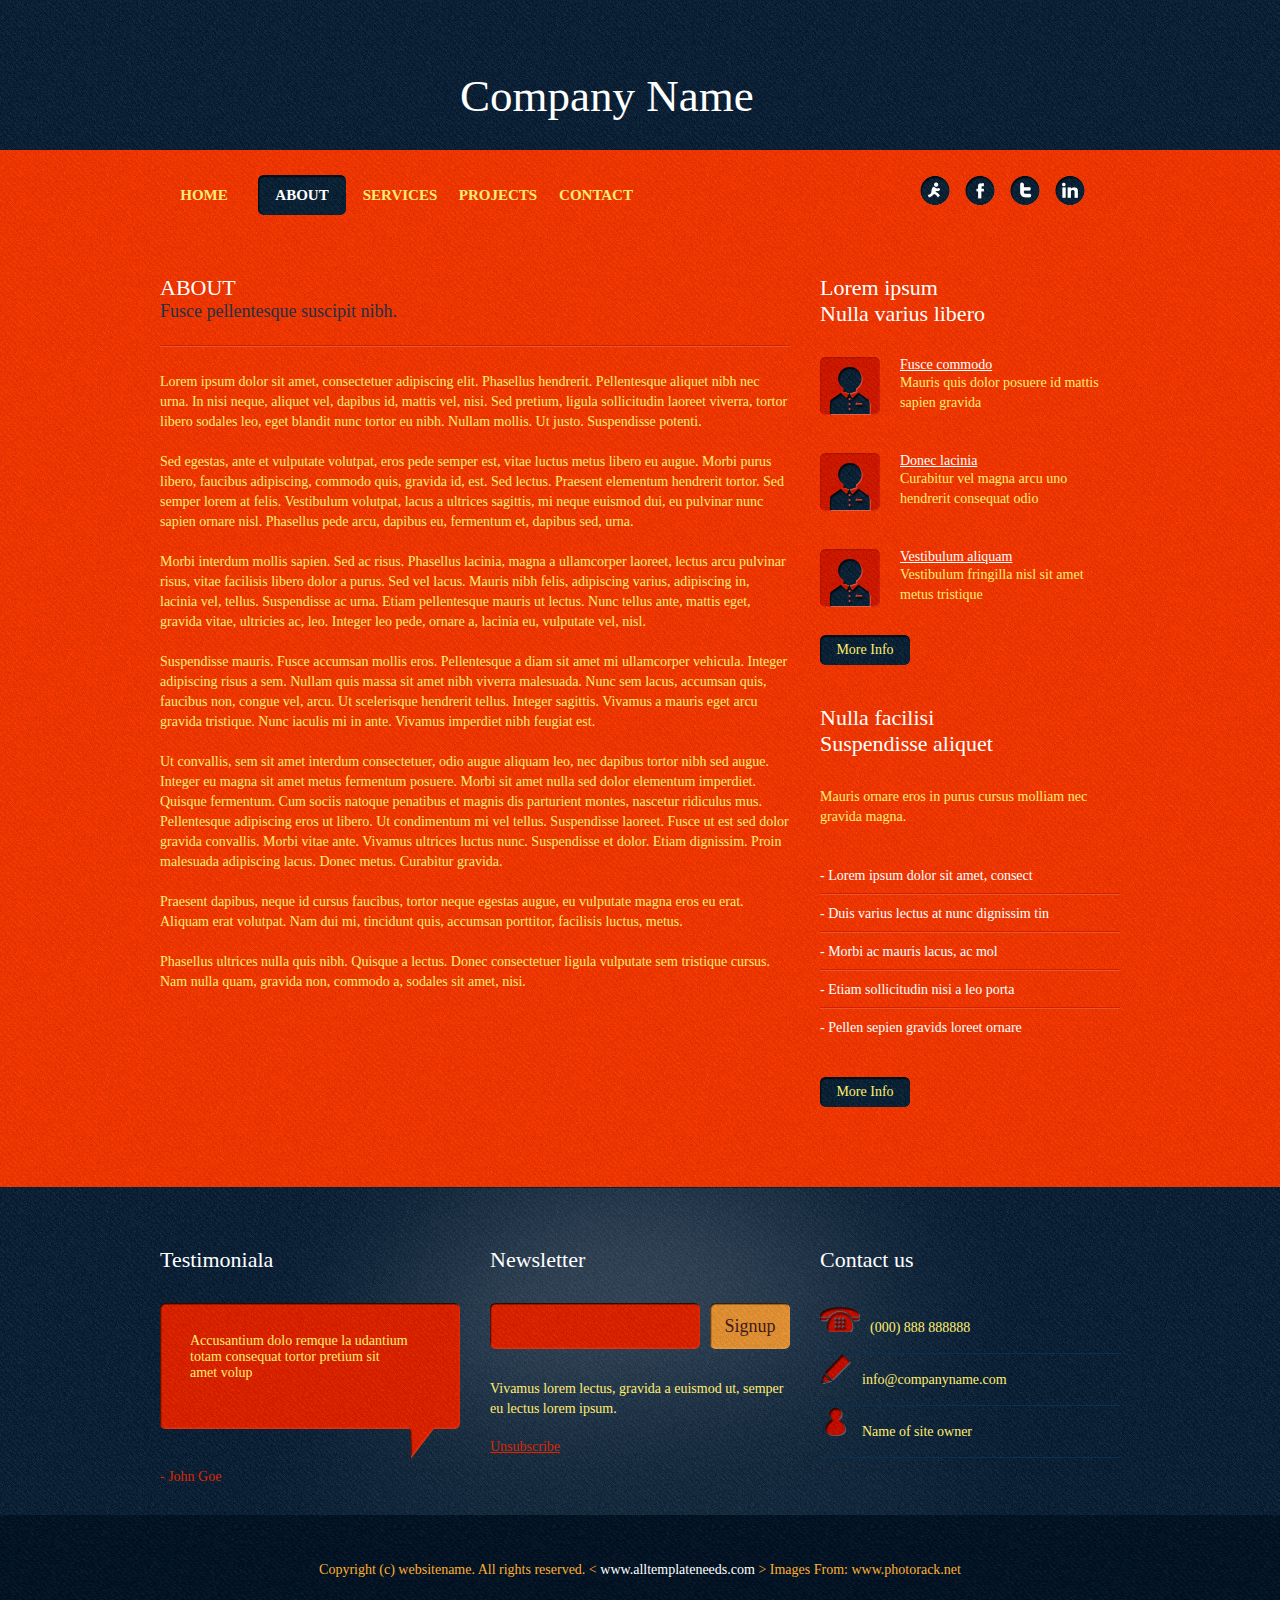
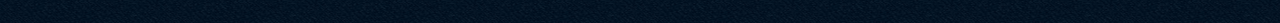
==== about.html @ 0d3bf251 "upload" ====
<!DOCTYPE html PUBLIC "-//W3C//DTD XHTML 1.0 Transitional//EN" "http://www.w3.org/TR/xhtml1/DTD/xhtml1-transitional.dtd">
<html xmlns="http://www.w3.org/1999/xhtml">
<head>
<meta http-equiv="Content-Type" content="text/html; charset=utf-8" />
<title>TMPS00033</title>
<link href="css/styles.css" rel="stylesheet" type="text/css" />
</head>
<body>

<div class="header-wrap">
	<div class="logo">
		<h1>Company Name</h1>
    </div>
</div><!---header-wrap-End--->

<div class="menu-wrap">
	<div class="menu">
		<ul>
        	<li><a href="index.html" >Home</a></li>
            <li><a href="about.html" class="active">About</a></li>
            <li><a href="services.html">Services</a></li>
            <li><a href="projects.html">Projects</a></li>
            <li><a href="contact.html">contact</a></li>
        </ul>
    </div>
    
    <div class="socia-wrap">
	<div class="socail">
		<ul>
        	<li><a href="#"><img src="images/aim.png" alt="" /></a></li>
        	<li><a href="#"><img src="images/facebook.png" alt="" /></a></li>
            <li><a href="#"><img src="images/twwtter.png" alt="" /></a></li>
            <li><a href="#"><img src="images/linkedin.png" alt="" /></a></li>
		</ul>
	</div>
</div>
</div><!---menu-wrap-End--->

<div class="page-wrap">
<div class="wrap3">  
  <div class=" leftcol">
  <div class="panel">
  	<div class="title">
  		<h1>About </h1>
        <span>Fusce pellentesque suscipit nibh.</span>
    </div>
  	<div class="content">
    	<p>Lorem ipsum dolor sit amet, consectetuer adipiscing elit. Phasellus hendrerit. Pellentesque aliquet nibh nec urna. In nisi neque, aliquet vel, dapibus id, mattis vel, nisi. Sed pretium, ligula sollicitudin laoreet viverra, tortor libero sodales leo, eget blandit nunc tortor eu nibh. Nullam mollis. Ut justo. Suspendisse potenti.</p>
        <p>Sed egestas, ante et vulputate volutpat, eros pede semper est, vitae luctus metus libero eu augue. Morbi purus libero, faucibus adipiscing, commodo quis, gravida id, est. Sed lectus. Praesent elementum hendrerit tortor. Sed semper lorem at felis. Vestibulum volutpat, lacus a ultrices sagittis, mi neque euismod dui, eu pulvinar nunc sapien ornare nisl. Phasellus pede arcu, dapibus eu, fermentum et, dapibus sed, urna.</p>
        <p>Morbi interdum mollis sapien. Sed ac risus. Phasellus lacinia, magna a ullamcorper laoreet, lectus arcu pulvinar risus, vitae facilisis libero dolor a purus. Sed vel lacus. Mauris nibh felis, adipiscing varius, adipiscing in, lacinia vel, tellus. Suspendisse ac urna. Etiam pellentesque mauris ut lectus. Nunc tellus ante, mattis eget, gravida vitae, ultricies ac, leo. Integer leo pede, ornare a, lacinia eu, vulputate vel, nisl.</p>
        <p>Suspendisse mauris. Fusce accumsan mollis eros. Pellentesque a diam sit amet mi ullamcorper vehicula. Integer adipiscing risus a sem. Nullam quis massa sit amet nibh viverra malesuada. Nunc sem lacus, accumsan quis, faucibus non, congue vel, arcu. Ut scelerisque hendrerit tellus. Integer sagittis. Vivamus a mauris eget arcu gravida tristique. Nunc iaculis mi in ante. Vivamus imperdiet nibh feugiat est.</p>
        <p>Ut convallis, sem sit amet interdum consectetuer, odio augue aliquam leo, nec dapibus tortor nibh sed augue. Integer eu magna sit amet metus fermentum posuere. Morbi sit amet nulla sed dolor elementum imperdiet. Quisque fermentum. Cum sociis natoque penatibus et magnis dis parturient montes, nascetur ridiculus mus. Pellentesque adipiscing eros ut libero. Ut condimentum mi vel tellus. Suspendisse laoreet. Fusce ut est sed dolor gravida convallis. Morbi vitae ante. Vivamus ultrices luctus nunc. Suspendisse et dolor. Etiam dignissim. Proin malesuada adipiscing lacus. Donec metus. Curabitur gravida.</p>
        <p>Praesent dapibus, neque id cursus faucibus, tortor neque egestas augue, eu vulputate magna eros eu erat. Aliquam erat volutpat. Nam dui mi, tincidunt quis, accumsan porttitor, facilisis luctus, metus.</p>
        <p>Phasellus ultrices nulla quis nibh. Quisque a lectus. Donec consectetuer ligula vulputate sem tristique cursus. Nam nulla quam, gravida non, commodo a, sodales sit amet, nisi.</p>
    </div>
  </div>	
  </div>
  
  <div class="rightcol">
  	<div class="panel">
  		<div class="title"><h1>Lorem ipsum <br /> Nulla varius libero</h1></div>
    	<div class="content">
        	<div class="icon"><img src="images/icon5.png" alt="icon" /></div>
            <spna>Fusce commodo </spna>
            <p>Mauris quis dolor posuere id mattis sapien gravida</p>
        </div>
        <div class="content marTop40">
        	<div class="icon"><img src="images/icon5.png" alt="icon" /></div>
            <spna>Donec lacinia </spna>
            <p>Curabitur vel magna arcu uno hendrerit consequat odio</p>
        </div>
        <div class="content marTop40">
        	<div class="icon"><img src="images/icon5.png" alt="icon" /></div>
            <spna>Vestibulum aliquam</spna>
            <p>Vestibulum fringilla nisl sit amet metus tristique</p>
            <div class="button marTop30"><a href="#">More Info</a></div>
        </div>
    </div>
  	<div class="panel marTop40">
  		<div class="title"><h1>Nulla facilisi<br />Suspendisse aliquet</h1></div>
    	<div class="content">
        	<p>Mauris ornare eros in purus cursus molliam nec gravida magna.</p>
            <ul>
            	<li><a href="#">- Lorem ipsum dolor sit amet, consect</a></li>
                <li><a href="#">- Duis varius lectus at nunc dignissim tin</a></li>
                <li><a href="#">- Morbi ac mauris lacus, ac mol</a></li>
                <li><a href="#">- Etiam sollicitudin nisi a leo porta</a></li>
                <li class="bg-bottom"><a href="#">- Pellen sepien gravids loreet ornare</a></li>
            </ul>
            <div class="button marTop30"><a href="#">More Info</a></div>
        </div>
    </div>
  </div>  
    
  <div class="clearing"></div>
</div>    
</div><!---page-wrap-End--->
<div class="footer-wrap">
  <div class="wrap">
    <div class="panel marRight30">
      <div class="title">
        <h1>Testimoniala</h1>
      </div>
      <div class="content">
        <div class="testimonials"> Accusantium dolo remque la udantium totam  consequat tortor pretium sit amet volup </div>
        <span>- John Goe</span> </div>
    </div>
    <div class="panel marRight30">
      <div class="title">
        <h1>Newsletter</h1>
      </div>
      <div class="content">
        <ul>
          <li>
            <input name="input" type="text"  class="input-newsletter"/>
          </li>
          <li>
            <input type="button" class="button" value="Signup" />
          </li>
        </ul>
        <p>Vivamus lorem lectus, gravida a euismod ut, semper eu lectus lorem ipsum.</p>
        <span><a href="#">Unsubscribe</a></span> </div>
    </div>
    <div class="panel">
      <div class="title">
        <h1>Contact us </h1>
      </div>
      <div class="cotact">
        <ul>
          <li><img src="images/icon6.png" alt="" />(000) 888 888888</li>
          <li><img src="images/icon7.png" alt="" /><a href="mailto:info@companyname.com">info@companyname.com</a></li>
          <li><img src="images/icon8.png" alt="" />Name of site owner</li>
        </ul>
      </div>
    </div>
    <div class="clearing"></div>
  </div>
</div><!---footer-wrap--->
<div class="clearing"></div>
<div class="copyright-wrap">
	<div class="wrap">
    	<div class="content">
        <p>Copyright (c) websitename. All rights reserved.
        <<a href="www.alltemplateneeds.com" class="active"> www.alltemplateneeds.com</a> > 
        Images From:<a href="www.photorack.net"> www.photorack.net</a></p>
        </div>
	</div>
</div><!---copyright-wrap-End--->
</body>
</html>
---- css/styles.css ----
/*-------------------------------------------------
GLOBALS CLASSES 
-------------------------------------------------*/
*{padding:0; margin:0;}
body{font-family:"Trebuchet MS"; font-size:14px; color:#ffed71; background:url(../images/bg1.jpg);}
img{border:none;}
h1{ font-family:"Trebuchet MS"; font-size:22px; font-weight:normal;}
h2{ font-family:"Trebuchet MS"; font-size:18px; font-weight:normal;}
P{ line-height:20px;}
a{text-decoration:none; color:#ffed71;}
a:hover{color:#ffffff;}
/*-------------------------------------------------
GENERAL CLASSES
-------------------------------------------------*/
.clearing { clear:both;}
.marTop20{margin-top:20px;}
.marTop30{margin-top:30px;}
.marTop40{margin-top:40px;}
.marRight30{margin-right:30px;}
.bg-bottom{ background:none bottom !important;}
.panel{}
.title{}
.content{}
.button a{ text-decoration:none; background:url(../images/btn-bg.png) no-repeat; width:90px; height:30px; text-align:center; line-height:30px; display:block;}
.button a:hover{background:url(../images/btn-bghover.png) no-repeat; color:#04192f;}
.page-wrap{ width:960px; margin:0 auto; overflow:hidden;}
.wrap{ width:960px; margin:0 auto; overflow:hidden;}
.input-newsletter{ background:url(../images/newsletter-bg.png) no-repeat center; width:210px; height:46px; border:none; text-indent:10px; color:#fff;font-family:"Trebuchet MS"; font-size:14px;}


/*-------------------------------------------------
HEADER CLASSES
-------------------------------------------------*/
.header-wrap{ background:#000 url(../images/bg2.jpg) repeat-x; height:150px; width:100%; }
.logo{ width:360px; margin:0 auto;}
.logo h1{ color:#ffffff; font-size:45px; font-weight: normal; padding-top:70px; padding-bottom:40px;}

/*-------------------------------------------------
MENU CLASSES
-------------------------------------------------*/
.menu-wrap{ overflow:hidden; margin:25px auto 30px auto; width:960px;}
.menu{ float:left; width:660px;}
.menu ul li{ list-style:none; float:left; width:88px; text-align:center; line-height:40px; margin-right:10px;}
.menu ul li a{ text-decoration:none; font-size:15px; font-weight:bold; text-transform:uppercase; text-align:center; display:block; color:#ffed71;}
.menu ul li a:hover{ color:#ffffff;  background:url(../images/menu-btn.png) no-repeat;}
.menu ul li a.active{ background:url(../images/menu-btn.png) no-repeat; color:#ffed71; width:88px; height:40px; color:#ffffff;}

/*-------------------------------------------------
SOCIAL MEDIA CLASSES
-------------------------------------------------*/
.socia-wrap{ float:right; width:200px;}
.socail{ overflow:hidden;}
.socail ul li{ float:left; margin-right:15px; list-style:none;}

/*-------------------------------------------------
BANNER CLASSES
-------------------------------------------------*/
.banner-wrap{width:960px; overflow:hidden; margin:0 auto;}
.banner{ height:430px; background:url(../images/banner-bg.png) no-repeat;}
.banner .banner-img{ margin:0 auto; padding-top:54px; width:420px;}
.shadow{ width:950px; height:38px; background:url(../images/shadow.png) no-repeat center; margin-bottom:45px;}

/*-------------------------------------------------
BOX CLASSES
-------------------------------------------------*/
.box{ width:300px; overflow:hidden; float:left;}
.box .panel .title{ background:url(../images/line-bg.jpg) repeat-x bottom; padding-bottom:25px; margin-bottom:25px;}
.box .panel .title span{ float:left; margin-right:12px;}
.box .panel .title h1{ color:#ffffff; font-weight:normal;}
/*-------------------------------------------------
WRAP2 CLASSES
-------------------------------------------------*/
.wrap2{ width:880px; height:75px; margin:0 auto; overflow:hidden; background:url(../images/box-bg.png) no-repeat; margin-top:60px; margin-bottom:60px; padding:40px 40px;}
.wrap2 .content{ width:500px; float:left;}
.icon{ float:left; width:35px; height:60px; margin-right:25px;}
.wrap2 h1{ color:#001325;}
.wrap2 .button{ float:right; display:block;}
.wrap2 .button a{background:url(../images/box-bg2.png) no-repeat;  width:220px; height:60px; font-size:26px; line-height:60px; text-transform:uppercase; padding-left:40px;}
.wrap2 .button a:hover{ width:220px; height:60px; padding-left:40px; background:url(../images/box-bg2hover.png) no-repeat; color:#ec3600;}

/*-------------------------------------------------
WRAP3 CLASSES
-------------------------------------------------*/
.wrap3{ width:960px; margin:0 auto;}
.wrap3 .panel{ width:300px; float:left;}
.wrap3 .panel .title{ padding-bottom:30px;}
.wrap3 .panel .title h1{ color:#ffffff;}
.wrap3 .panel .content img{ margin-bottom:20px;}
.wrap3 .panel .content p a{ color:#ffed71; text-decoration:underline; font-style:italic; padding-top:30px; display:block;}
.wrap3 .panel .content p a:hover{ color:#fff; text-decoration:none;}
.wrap3 .panel .content .icon{ float:left; padding-right:20px;}
.wrap3 .panel .content spna{ text-decoration:underline; color:#ffffff;}
.wrap3 .panel .content ul{padding-top:30px;}
.wrap3 .panel .content ul li{ list-style:none; background:url(../images/line-bg.jpg) repeat-x bottom; line-height:38px;}
.wrap3 .panel .content ul li a{ text-decoration:none; color:#ffffff;}
.wrap3 .panel .content ul li a:hover{color:#ffed71;}

/*-------------------------------------------------
COLS CLASSES
-------------------------------------------------*/
.leftcol{ float:left; width:630px; overflow:hidden; margin-top:30px;}
.leftcol .panel{ width:100%;}
.leftcol .panel .title{ background:url(../images/line-bg.jpg) repeat-x bottom; padding-bottom:25px; margin-bottom:25px;}
.leftcol .panel .title h1{ text-transform:uppercase;}
.leftcol .panel .content h2{ color:#1e3246; padding-bottom:15px; padding-top:10px;}
.leftcol .panel .title span{ font-size:18px; color:#1e3246;}
.leftcol .panel .content p{ padding-bottom:20px;}
.leftcol .panel .content img{ float:left; margin-right:20px; background:#dd2900; padding:3px; border:#f32d00 solid 2px;}


.rightcol{ float:right; width:300px; overflow:hidden; margin-top:30px;}

/*-------------------------------------------------
PORTFOLIO CLASSES
-------------------------------------------------*/
.portfolio-content{ width:960px; margin:0 auto;overflow:hidden; }
.portfolio-categ{margin-bottom:30px; margin:0 auto; text-align:left; margin:30px auto 30px auto; font-size:16px; background:url(../images/line-bg.jpg) repeat-x bottom; padding-bottom:25px; margin-bottom:25px;}
.portfolio-categ li{display:inline;margin-right:10px;}
.image-block{ display:block;position: relative;}
.image-block img{border: 1px solid #d5d5d5; border-radius: 4px 4px 4px 4px; background:#dd2900; border:#f32d00 solid 1px;  padding:5px;}
.image-block img:hover{}
.portfolio-area li{float: left;overflow: hidden;width:200px; padding:5px; margin-right:30px;}
.home-portfolio-text{margin-top:10px;}
li.active a{ text-decoration:underline;}


/*-------------------------------------------------
CONTACT FORM CLASSS
-------------------------------------------------*/

.contact-form {padding:30px; width:100%; float:left;}
.contact-form label {display: block; padding:10px 0 10px 0;}
.contact-form label span {display: block; color:#ffed71;font-size:16px; float:left; width:80px; text-align:left; padding:5px 20px 0 0;}
.contact-form .input_text {padding:10px 10px; width:440px; background:#1e3246;border: none; color:#fff; background:url(../images/bg2.jpg) repeat-x; outline:none; font-family:"Trebuchet MS"; font-size:14px;}
.contact-form .message{padding:10px 10px; width:440px; color:#fff;border: none;overflow:hidden;height:150px;background:url(../images/bg2.jpg); outline:none; font-family:"Trebuchet MS"; font-size:14px;}
.contact-form .button{padding:8px;background:#ff9c00; color:#1e3246; text-transform:uppercase; font-family:"Trebuchet MS"; border:0px solid;margin-left:100px;margin-top:20px;}

.address { float:left; width:370px; margin-left:30px;}
.address .panel { border:none; color:#9b9e9a}
.address .panel .title h1 {  color:#d13f31; padding-bottom:10px;}
.address .panel .content p span { color:#9b9e9a;}


/*-------------------------------------------------
FOOTER CLASSES
-------------------------------------------------*/
.footer-wrap{ background:url(../images/bg2.jpg); margin-top:80px; overflow:hidden;}
.footer-wrap .wrap{ width:960px; margin:0 auto;background:url(../images/footerbg-light.png) no-repeat center; height:208px; padding-top:60px; padding-bottom:60px; overflow:hidden;}
.footer-wrap .wrap .panel{width:300px; float:left;}
.footer-wrap .wrap .panel .title{ color:#ffffff; padding-bottom:30px;}
.testimonials{background:url(../images/testimonials-bg.png) no-repeat; width:220px; height:106px; padding:30px 50px 30px 30px;}
.footer-wrap .wrap .panel .content span{ color:#da2600;}
.footer-wrap .wrap .panel .content span a{ color:#da2600; text-decoration:underline; display:block; padding-top:20px;}
.footer-wrap .wrap .panel .content span a:hover{ color:#ffed71; text-decoration:none;}


.footer-wrap .wrap .panel .content ul{ padding-bottom:30px; overflow:hidden;}
.footer-wrap .wrap .panel .content ul li{list-style:none; float:left;}
.footer-wrap .wrap .panel .content ul li .button{ background:url(../images/signup-btn.png); width:80px; height:46px; border:none; font-size:18px; color:#3d1a1b;  font-family:"Trebuchet MS"; margin-left:10px;}

.cotact{width:300px;}
.cotact ul li{ border-bottom:#0d304f solid 1px; list-style:none; line-height:50px;}
.cotact ul li img{ padding-right:10px;}


.copyright-wrap{ background:url(../images/bg3.jpg) repeat-x center; height:63px; padding-top:45px;}
.copyright-wrap .content{text-align:center; color:#feaf32;}
.copyright-wrap .content p a{ color:#feaf32; text-decoration:none;}
.copyright-wrap .content p a:hover{ color:#ffffff;}
.copyright-wrap .content p a.active{ color:#ffffff;}
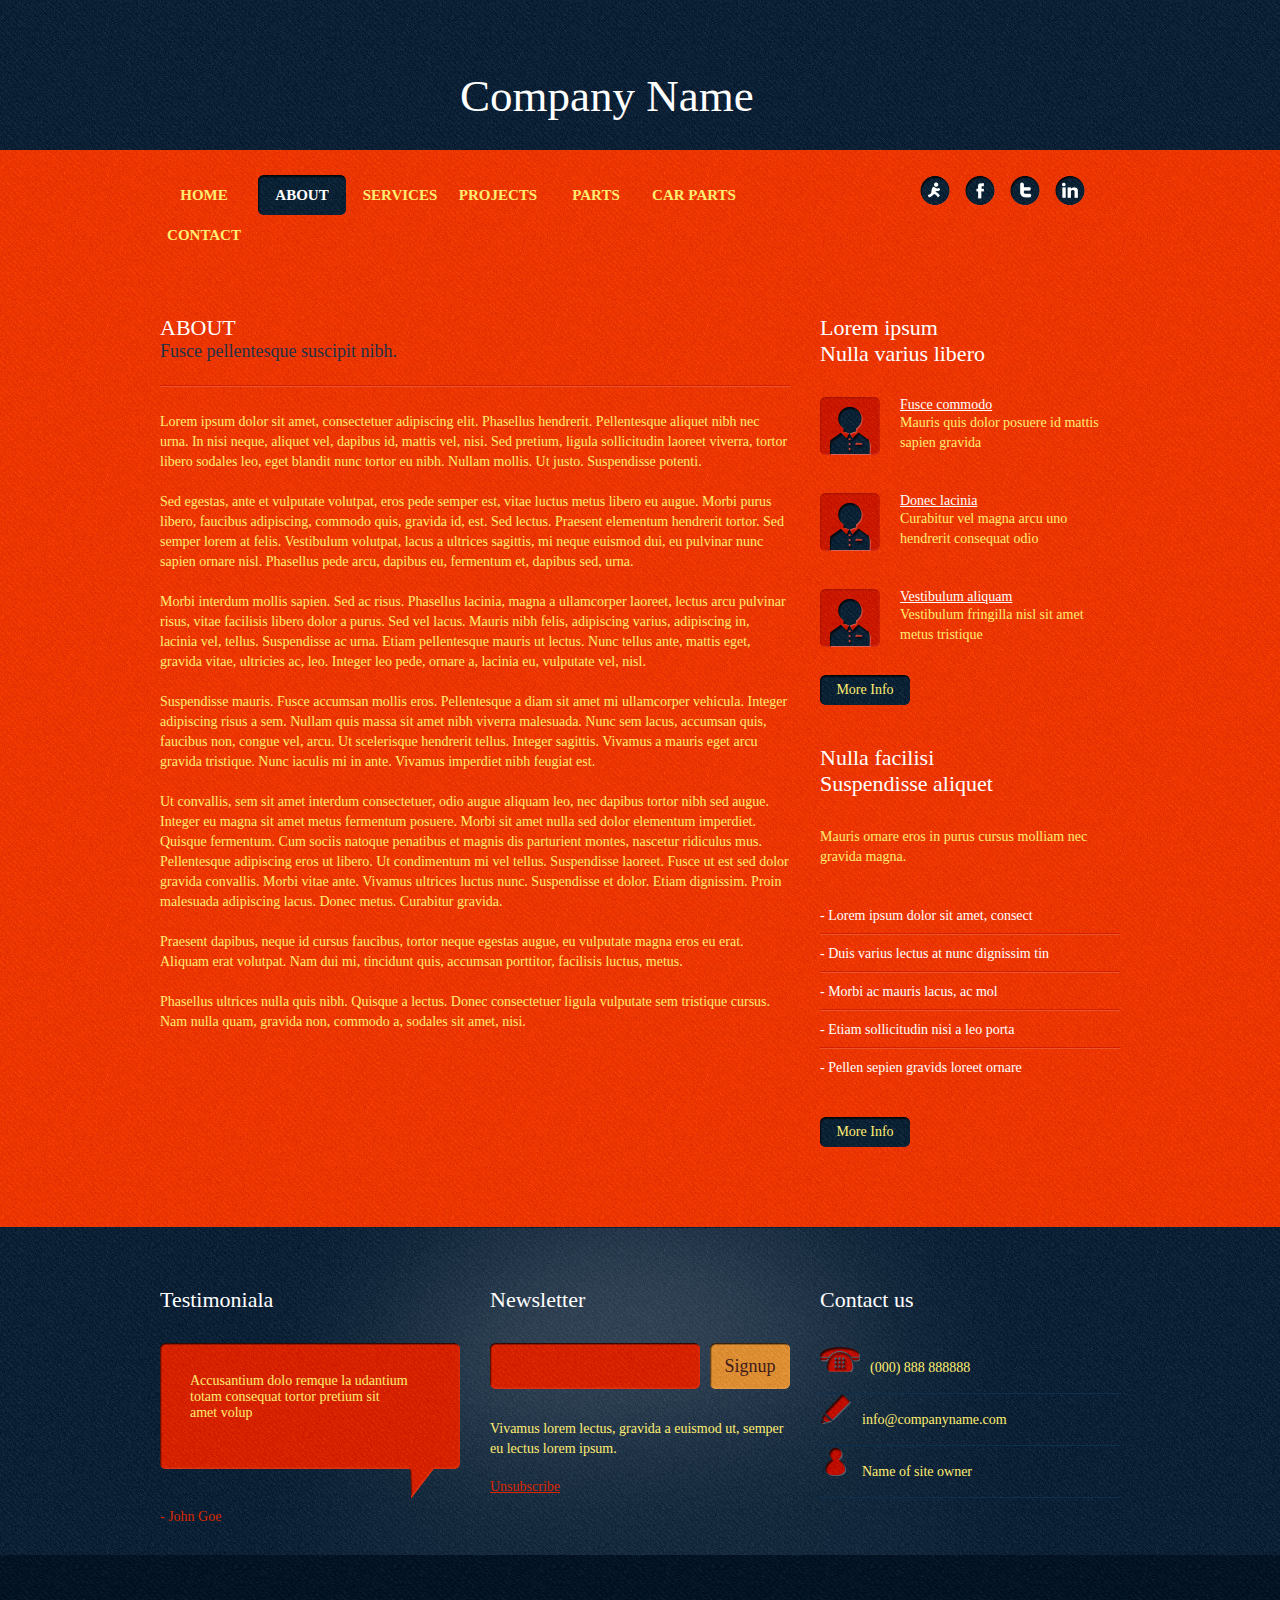
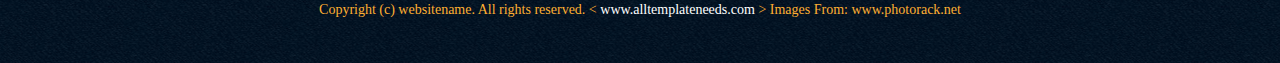
==== commit 3ccf4d60: "10" ====
--- a/about.html
+++ b/about.html
@@ -20,6 +20,8 @@
             <li><a href="about.html" class="active">About</a></li>
             <li><a href="services.html">Services</a></li>
             <li><a href="projects.html">Projects</a></li>
+            <li><a href="parts.html">Parts</a></li>
+            <li><a href="car parts.html">Car Parts</a></li>
             <li><a href="contact.html">contact</a></li>
         </ul>
     </div>
